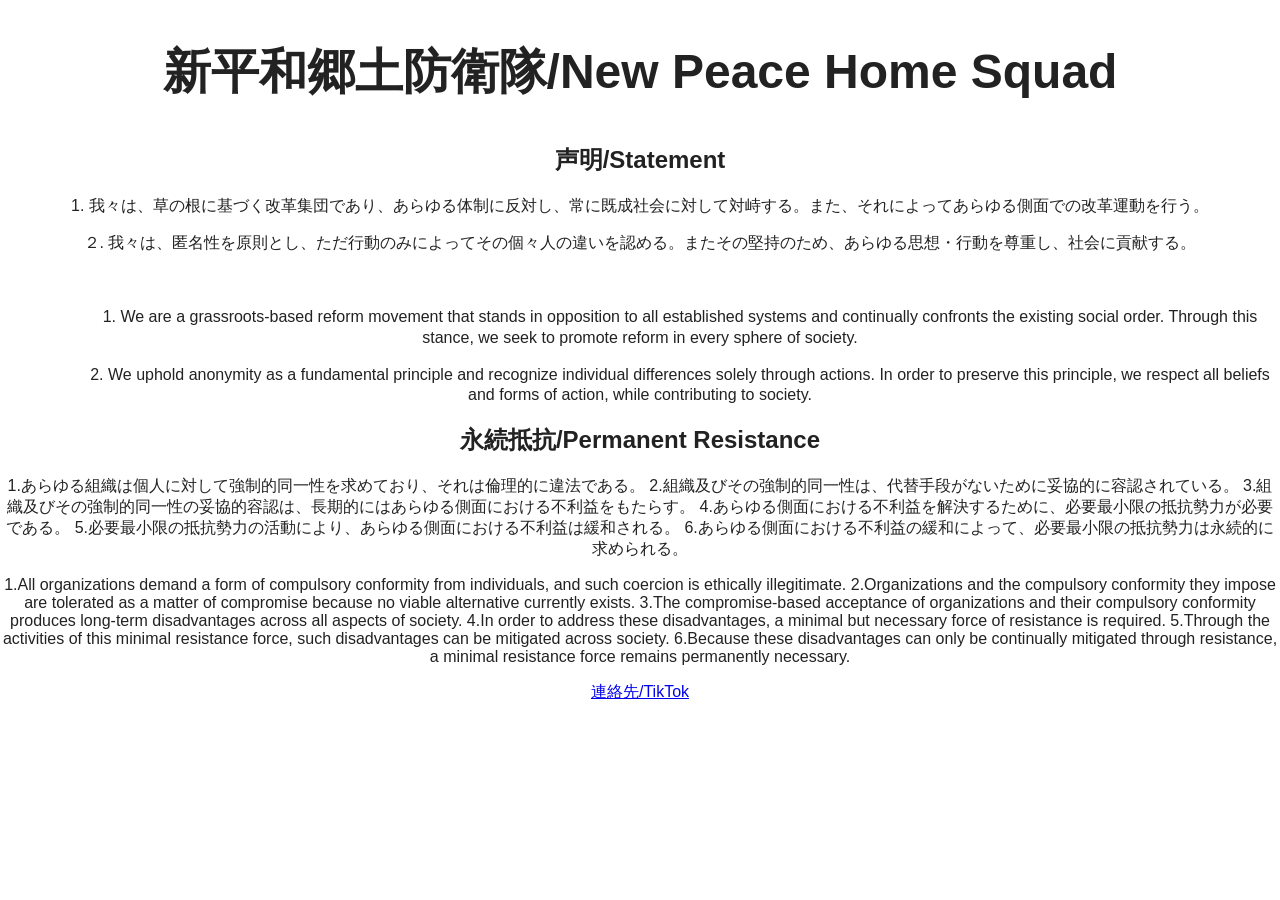
==== index.html @ 1881c06d "Update index.html" ====
<!DOCTYPE html>
<!-- saved from url=(0138)file:///C:/Users/owner/AppData/Local/Temp/9147c99e-3705-4c90-b065-12c15750a927_shin-heiwa-site(1).zip.927/shin-heiwa-site/index.html -->
<html lang="ja"><head><meta http-equiv="Content-Type" content="text/html; charset=UTF-8">
  
  <meta name="viewport" content="width=device-width, initial-scale=1">
  <meta name="theme-color" content="#111827">
  <title>新平和/NP | 公式サイト</title>
  <link rel="preconnect" href="https://fonts.googleapis.com/">
  <link rel="preconnect" href="https://fonts.gstatic.com/" crossorigin="">
  <link href="./新平和/NP _ 公式サイト_files/css2" rel="stylesheet">
  <link rel="stylesheet" href="file:///C:/Users/owner/AppData/Local/Temp/9147c99e-3705-4c90-b065-12c15750a927_shin-heiwa-site(1).zip.927/shin-heiwa-site/styles.css">

<style>
    body {
      margin: 0;
      font-family: sans-serif;
      background: #fff;
      color: #222;
      text-align: center;
    }

    h1 {
      margin-top: 40px;
      font-size: 3rem;
    }

    .main-symbol {
      display: block;
      width: min(700px, 90%);
      height: auto;
      margin: 40px auto;
    }
  </style>
</head>

<body>
  <div class="noise" aria-hidden="true"></div>


  <main>
    <section class="hero">
      <div class="hero-lines" aria-hidden="true"></div>
      <div class="hero-copy">
        
        <h1>
          新平和郷土防衛隊/New Peace Home Squad<br>
          </span>
        </h1>



      <div class="section-body">
        <h2>声明/Statement</h2>
      <div class="section-body">
          
          1. 我々は、草の根に基づく改革集団であり、あらゆる体制に反対し、常に既成社会に対して対峙する。また、それによってあらゆる側面での改革運動を行う。 
　　　　</p>
        <p>
          ２. 我々は、匿名性を原則とし、ただ行動のみによってその個々人の違いを認める。またその堅持のため、あらゆる思想・行動を尊重し、社会に貢献する。
        </p>
　　　　<p>
  　　　　　1. We are a grassroots-based reform movement that stands in opposition to all established systems and continually confronts the existing social order. Through this stance, we seek to promote reform in every sphere of society.
　　　　</p>
        <p>
  　　　　　2. We uphold anonymity as a fundamental principle and recognize individual differences solely through actions. In order to preserve this principle, we respect all beliefs and forms of action, while contributing to society.
        </p>
      </div>
    </section>

        <div class="section-body">
        <h2>永続抵抗/Permanent Resistance</h2>
      <div class="section-body">
          
            1.あらゆる組織は個人に対して強制的同一性を求めており、それは倫理的に違法である。
            2.組織及びその強制的同一性は、代替手段がないために妥協的に容認されている。
            3.組織及びその強制的同一性の妥協的容認は、長期的にはあらゆる側面における不利益をもたらす。
            4.あらゆる側面における不利益を解決するために、必要最小限の抵抗勢力が必要である。
            5.必要最小限の抵抗勢力の活動により、あらゆる側面における不利益は緩和される。
            6.あらゆる側面における不利益の緩和によって、必要最小限の抵抗勢力は永続的に求められる。
　　　　</p>
        <p>
          1.All organizations demand a form of compulsory conformity from individuals, and such coercion is ethically illegitimate.
          2.Organizations and the compulsory conformity they impose are tolerated as a matter of compromise because no viable alternative currently exists.
          3.The compromise-based acceptance of organizations and their compulsory conformity produces long-term disadvantages across all aspects of society.
          4.In order to address these disadvantages, a minimal but necessary force of resistance is required.
          5.Through the activities of this minimal resistance force, such disadvantages can be mitigated across society.
          6.Because these disadvantages can only be continually mitigated through resistance, a minimal resistance force remains permanently necessary.
        </p>
      </div>
    </section>


   
    <section class="contact-section" id="contact">
      <div>
          <a href="https://www.tiktok.com/@japanesia02?is_from_webapp=1&sender_device=pc">連絡先/TikTok</a>
        </div>
        <p class="contact-note"></p>
      </div>
    </section>
  </main>

  <footer>
    <a class="brand footer-brand" href="file:///C:/Users/owner/AppData/Local/Temp/9147c99e-3705-4c90-b065-12c15750a927_shin-heiwa-site(1).zip.927/shin-heiwa-site/index.html#top">
      <span class="brand-mark" aria-hidden="true">
        <span></span><span></span><span></span>
      </span>


  <script src="file:///C:/Users/owner/AppData/Local/Temp/9147c99e-3705-4c90-b065-12c15750a927_shin-heiwa-site(1).zip.927/shin-heiwa-site/script.js"></script>


</body></html>
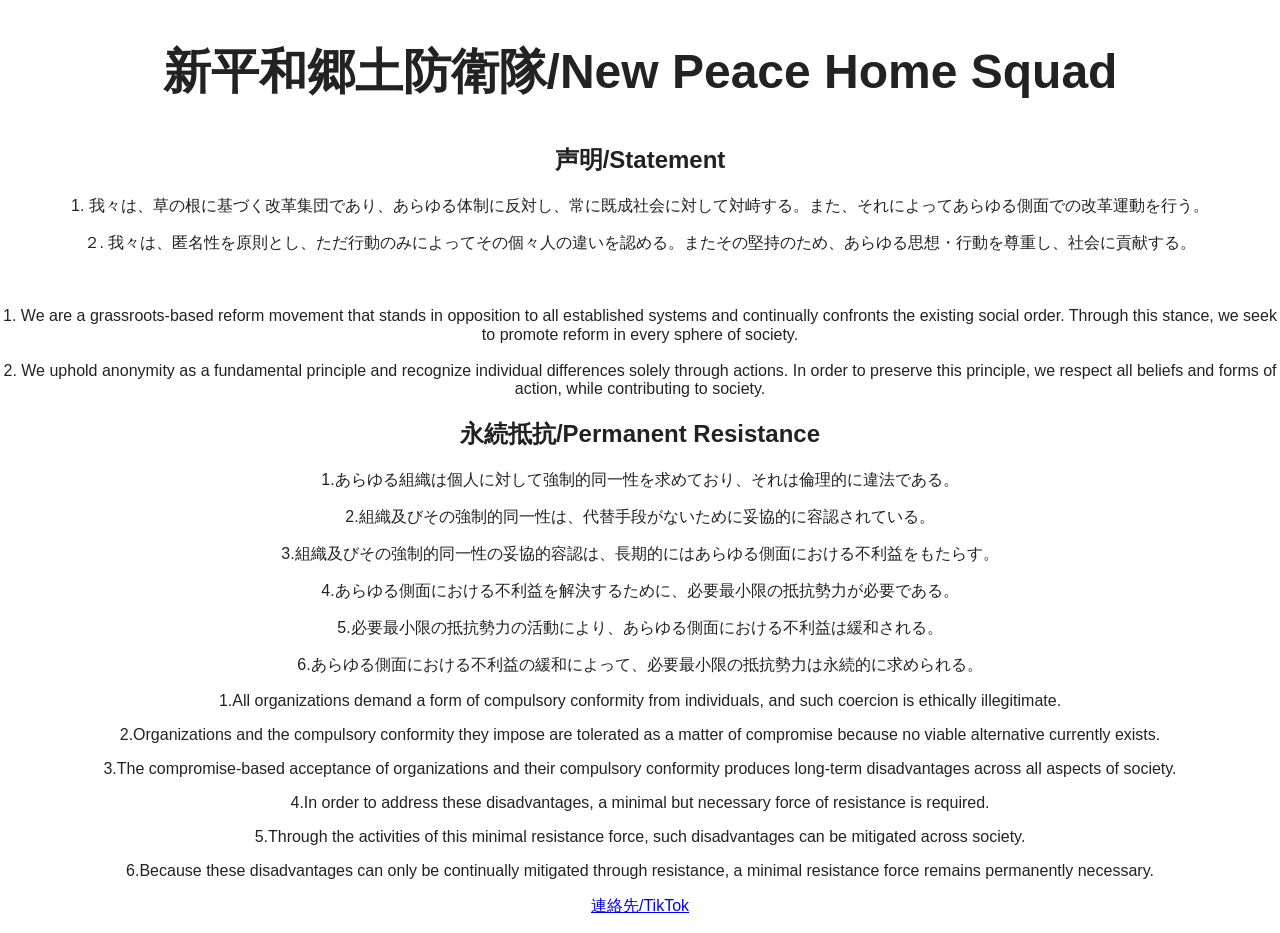
==== commit 25c1608c: "Update index.html" ====
--- a/index.html
+++ b/index.html
@@ -59,10 +59,10 @@
           ２. 我々は、匿名性を原則とし、ただ行動のみによってその個々人の違いを認める。またその堅持のため、あらゆる思想・行動を尊重し、社会に貢献する。
         </p>
 　　　　<p>
-  　　　　　1. We are a grassroots-based reform movement that stands in opposition to all established systems and continually confronts the existing social order. Through this stance, we seek to promote reform in every sphere of society.
+1. We are a grassroots-based reform movement that stands in opposition to all established systems and continually confronts the existing social order. Through this stance, we seek to promote reform in every sphere of society.
 　　　　</p>
         <p>
-  　　　　　2. We uphold anonymity as a fundamental principle and recognize individual differences solely through actions. In order to preserve this principle, we respect all beliefs and forms of action, while contributing to society.
+2. We uphold anonymity as a fundamental principle and recognize individual differences solely through actions. In order to preserve this principle, we respect all beliefs and forms of action, while contributing to society.
         </p>
       </div>
     </section>
@@ -72,18 +72,38 @@
       <div class="section-body">
           
             1.あらゆる組織は個人に対して強制的同一性を求めており、それは倫理的に違法である。
+        　</p>
+        <p>
             2.組織及びその強制的同一性は、代替手段がないために妥協的に容認されている。
+          </p>
+        <p>
             3.組織及びその強制的同一性の妥協的容認は、長期的にはあらゆる側面における不利益をもたらす。
+          </p>
+        <p>
             4.あらゆる側面における不利益を解決するために、必要最小限の抵抗勢力が必要である。
+          </p>
+        <p>
             5.必要最小限の抵抗勢力の活動により、あらゆる側面における不利益は緩和される。
+          </p>
+        <p>
             6.あらゆる側面における不利益の緩和によって、必要最小限の抵抗勢力は永続的に求められる。
 　　　　</p>
         <p>
           1.All organizations demand a form of compulsory conformity from individuals, and such coercion is ethically illegitimate.
+        </p>
+        <p>  
           2.Organizations and the compulsory conformity they impose are tolerated as a matter of compromise because no viable alternative currently exists.
+        </p>
+        <p>  
           3.The compromise-based acceptance of organizations and their compulsory conformity produces long-term disadvantages across all aspects of society.
+        </p>
+        <p>
           4.In order to address these disadvantages, a minimal but necessary force of resistance is required.
+        </p>
+        <p> 
           5.Through the activities of this minimal resistance force, such disadvantages can be mitigated across society.
+        </p>
+        <p>  
           6.Because these disadvantages can only be continually mitigated through resistance, a minimal resistance force remains permanently necessary.
         </p>
       </div>
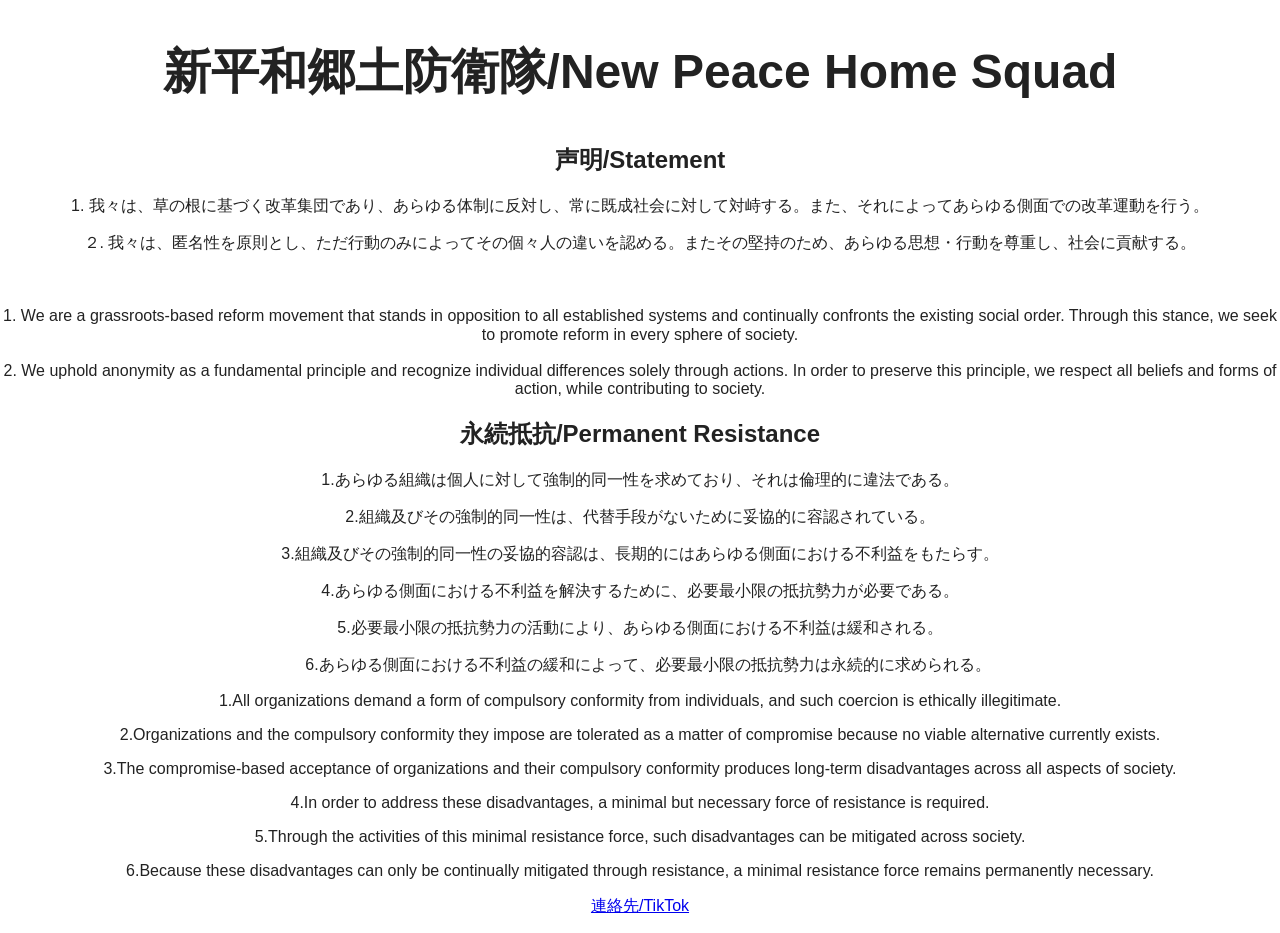
==== commit a66b192a: "index.html を更新" ====
--- a/index.html
+++ b/index.html
@@ -54,18 +54,19 @@
       <div class="section-body">
           
           1. 我々は、草の根に基づく改革集団であり、あらゆる体制に反対し、常に既成社会に対して対峙する。また、それによってあらゆる側面での改革運動を行う。 
-　　　　</p>
+　　　　　　</p>
         <p>
           ２. 我々は、匿名性を原則とし、ただ行動のみによってその個々人の違いを認める。またその堅持のため、あらゆる思想・行動を尊重し、社会に貢献する。
         </p>
 　　　　<p>
 1. We are a grassroots-based reform movement that stands in opposition to all established systems and continually confronts the existing social order. Through this stance, we seek to promote reform in every sphere of society.
-　　　　</p>
+　　　　　　</p>
         <p>
 2. We uphold anonymity as a fundamental principle and recognize individual differences solely through actions. In order to preserve this principle, we respect all beliefs and forms of action, while contributing to society.
         </p>
       </div>
     </section>
+
 
         <div class="section-body">
         <h2>永続抵抗/Permanent Resistance</h2>
@@ -86,9 +87,10 @@
             5.必要最小限の抵抗勢力の活動により、あらゆる側面における不利益は緩和される。
           </p>
         <p>
-            6.あらゆる側面における不利益の緩和によって、必要最小限の抵抗勢力は永続的に求められる。
-　　　　</p>
-        <p>
+          　6.あらゆる側面における不利益の緩和によって、必要最小限の抵抗勢力は永続的に求められる。
+　　　　　　　</p>
+      <p>
+          
           1.All organizations demand a form of compulsory conformity from individuals, and such coercion is ethically illegitimate.
         </p>
         <p>  
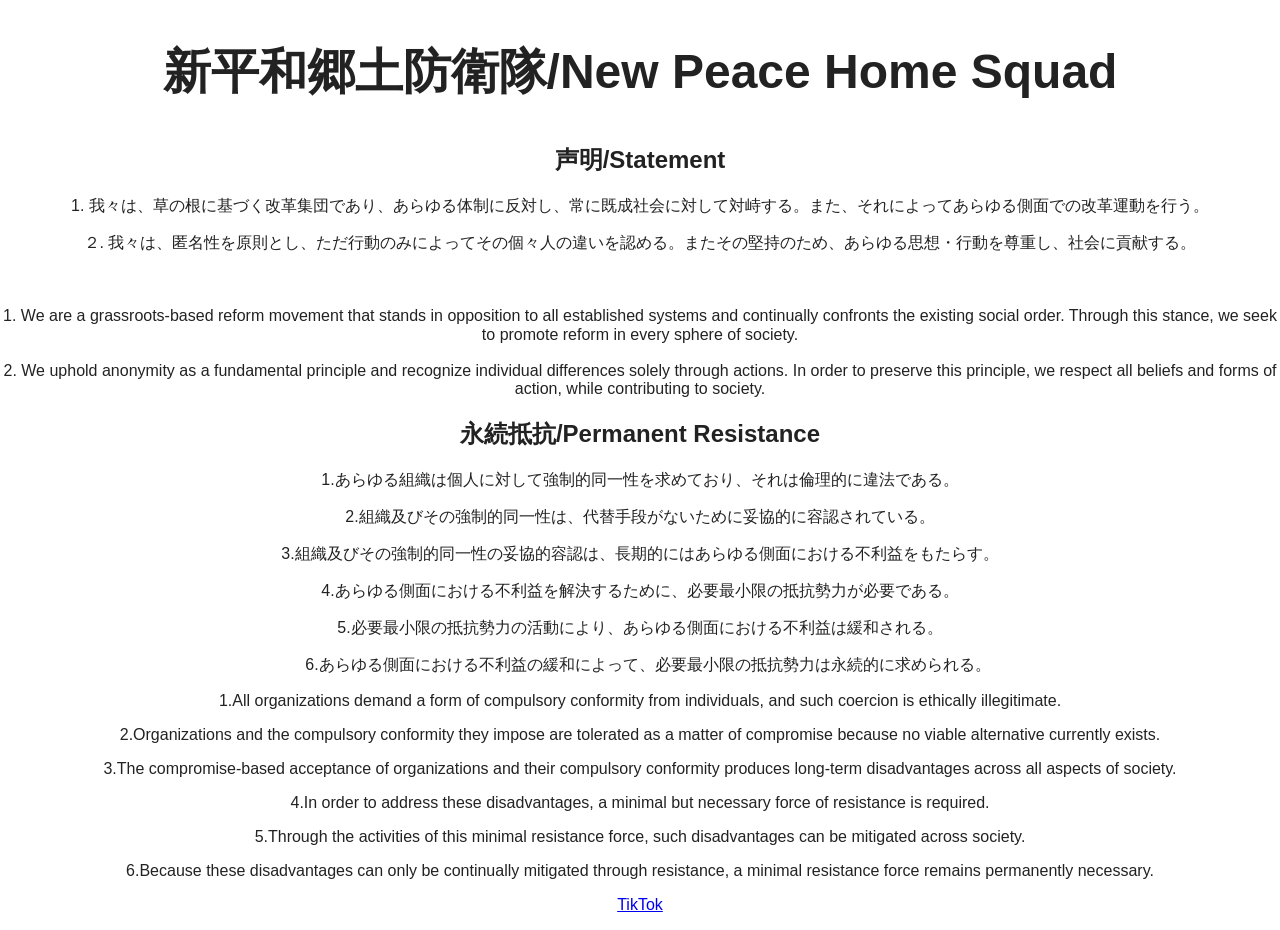
==== commit e5c28bb5: "index.html を更新" ====
--- a/index.html
+++ b/index.html
@@ -115,7 +115,7 @@
    
     <section class="contact-section" id="contact">
       <div>
-          <a href="https://www.tiktok.com/@japanesia02?is_from_webapp=1&sender_device=pc">連絡先/TikTok</a>
+          <a href="https://www.tiktok.com/@japanesia02?is_from_webapp=1&sender_device=pc">TikTok</a>
         </div>
         <p class="contact-note"></p>
       </div>
